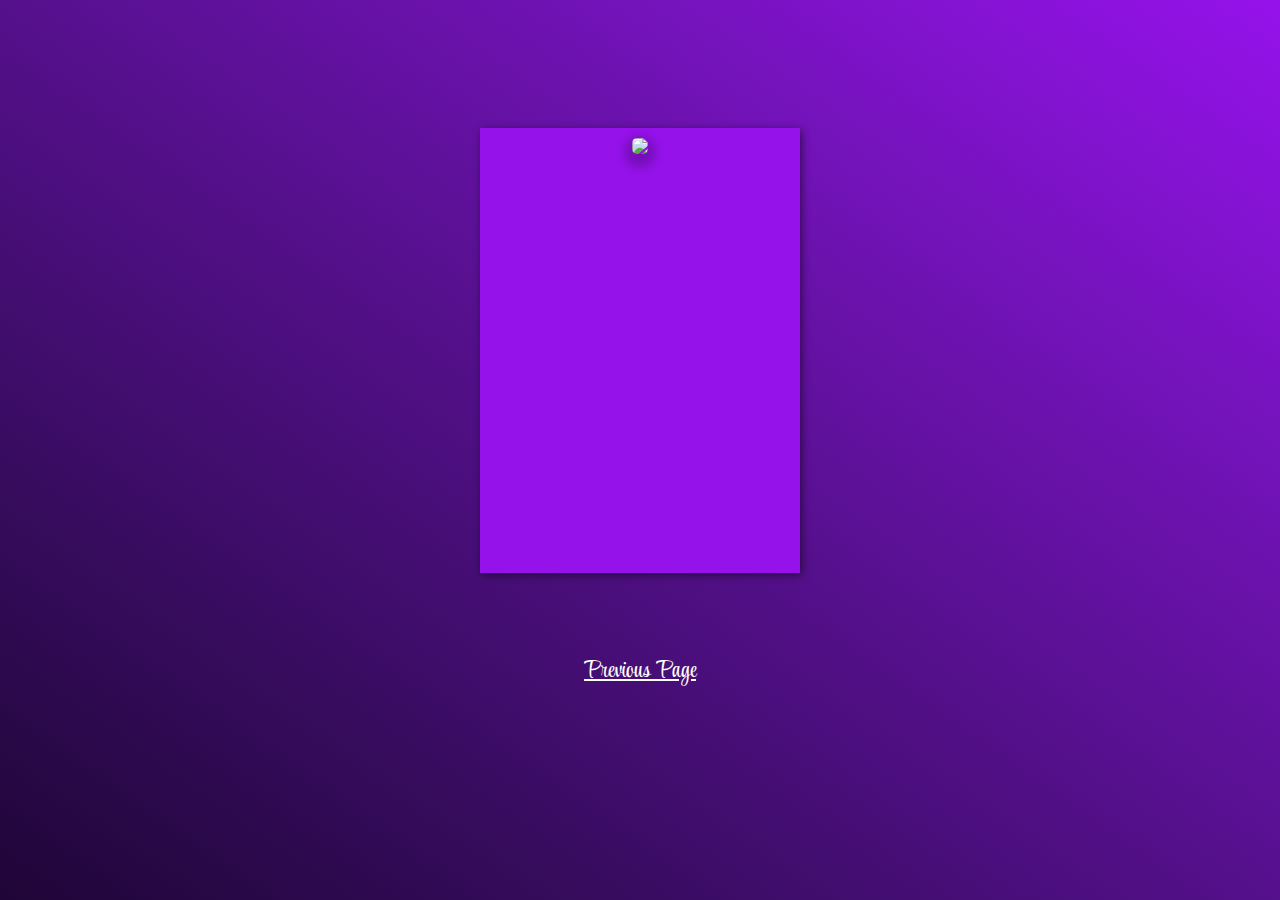
==== card.html @ 070ed12d "added a birthday card" ====
<!DOCTYPE html>
<html lang="en">

<head>
    <meta charset="UTF-8">
    <meta name="viewport" content="width=device-width, initial-scale=1.0">
    <link rel="stylesheet" href="card.css">
    <link rel="preconnect" href="https://fonts.googleapis.com">
    <link rel="preconnect" href="https://fonts.gstatic.com" crossorigin>
    <link href="https://fonts.googleapis.com/css2?family=Style+Script&display=swap" rel="stylesheet">
    <title>Document</title>
</head>

<body>
    <div class="card">
        <div class="back"></div>
        <div class="front">
            <div class="imgset">
                <img width="100%"
                    src="https://1.bp.blogspot.com/-Mgj9-rbs65E/XfMoPSD5gtI/AAAAAAAAURk/NBokE2gSS2cTSJ2em5lZ5hJDuTtRN7UVwCLcBGAsYHQ/s1600/2713997.png">
            </div>
        </div>
        <div class="text-container">
            <p id="head">Happy Birthday Again</p>
            <p>I hope your special day will bring you lots of happiness, love, and fun. You deserve them a lot. Enjoy!
            </p>
            <p id="tail">Hope your day goes great!</p>
        </div>
    </div>
    <a href="index.html" class="link">Previous Page</a>
</body>

</html>
---- card.css ----
*{
    font-family: 'Style Script', cursive;
}

body
{
  background-image: linear-gradient(to right top, #1f0537, #380c60, #55108c, #7413bb, #9612eb);
    height: 100%;
    margin: 0;
    background-repeat: no-repeat;
    background-attachment: fixed;
    text-align:center;
}

.card {
	 position: relative;
	 width: 300px;
	 height: 425px;
	 border: 10px solid #9612eb;
	 margin: 8rem auto 0 auto;
	 box-shadow: inset 10px 0px 15px 0px rgba(0, 0, 0, 0.1);
    background-image: linear-gradient(to bottom, rgba(255, 255, 255), rgba(255, 255, 255, 0.5)), url("https://images.unsplash.com/photo-1527481138388-31827a7c94d5?ixlib=rb-1.2.1&ixid=eyJhcHBfaWQiOjEyMDd9&auto=format&fit=crop&w=500&q=60");

background-position: center; 
  background-repeat: no-repeat; 
  background-size: cover;
	 background-color: #e6f0e6;
}
 .card .text-container {
	 width: 80%;
	 height: 80%;
	 margin: auto;
}
 .strikethrough {
	 text-decoration: line-through;
}
 .card .text-container #head {
	 /* font-family: 'Nobile', sans-serif; */
	 font-size: 2rem;
     /* font-weight: 600; */
	 margin: 60px auto 40px auto;
}

.card .text-container #tail {
    /* font-family: 'Nobile', sans-serif; */
    font-size: 1.8rem;
    /* font-weight: 600; */
    margin: 30px auto 0px auto;
}
 .card p {
	 font-size: 1.5rem;
	 line-height: 1.4;
	 /* font-family: 'Nobile'; */
	 color: #331717;
	 /* font-style: italic; */
	 text-align: center;
	 margin: 40px auto 0px auto;
}
 .card .front {
	 position: absolute;
	 width: 100%;
	 height: 100%;
	 margin: -10px 0px 0px -10px;
	 border: 10px solid #9612eb;
	 backface-visibility: hidden;
	 background-color: #9612eb;
	/* background-image: url($cover-image);
	 */
	 background-size: contain;
	 transform-style: preserve-3d;
	 transform-origin: 0% 50%;
	 transform: perspective(800px) rotateY(0deg);
	 transition: all 0.8s ease-in-out;
}
 .card:hover .front {
	 transform: perspective(800px) rotateY(-170deg);
	 background-color: #41718d;
}
 .card:hover .back {
	 transform: perspective(800px) rotateY(-170deg);
	 box-shadow: 7px 0px 5px 0px rgba(0, 0, 0, 0.3), inset 2px 0px 15px 0px rgba(0, 0, 0, 0.1);
	 background-color: #d2dcd2;
}
 .card .back {
	 position: absolute;
	 width: 100%;
	 height: 100%;
	 border: 10px solid #9612eb;
	 margin: -10px 0px 0px -10px;
	 backface-visibility: visible;
	 filter: drop-shadow(2px 2px 4px rgba(0, 0, 0, .5));
	 transform-style: preserve-3d;
	 transform-origin: 0% 50%;
	 transform: perspective(800px) rotateY(0deg);
	 transition: all 0.8s ease-in-out;
	 background-color: #e6f0e6;
	 box-shadow: 0px 0px 0px 0px rgba(0, 0, 0, 0.1);
}

.imgset
{
  position: relative;
  z-index: 1;
  margin-bottom: -215px;
}
.imgset img
{
    box-shadow: 0px 6px 11px 7px rgba(0, 0, 0, 0.22);
    border-radius: 5px;
}

.link{
    position: absolute;
    margin-top: 5rem;
    margin-left: -3.5rem;
    color: white;
    font-size: 1.5rem;
    /* border: 1px solid white; */
}
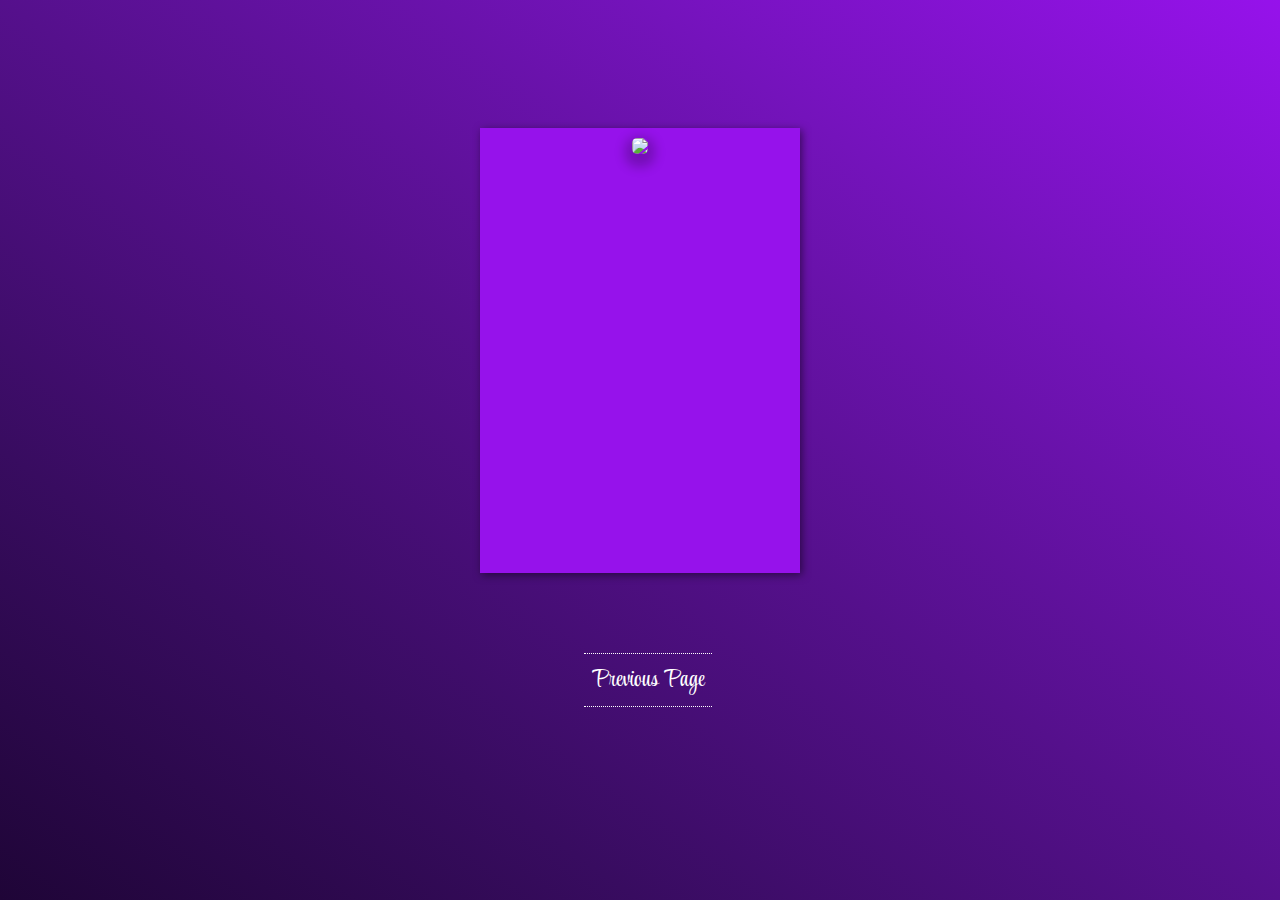
==== commit 10c41aab: "updated" ====
--- a/card.html
+++ b/card.html
@@ -8,7 +8,7 @@
     <link rel="preconnect" href="https://fonts.googleapis.com">
     <link rel="preconnect" href="https://fonts.gstatic.com" crossorigin>
     <link href="https://fonts.googleapis.com/css2?family=Style+Script&display=swap" rel="stylesheet">
-    <title>Document</title>
+    <title>Birthday Card</title>
 </head>
 
 <body>
@@ -24,7 +24,7 @@
             <p id="head">Happy Birthday Again</p>
             <p>I hope your special day will bring you lots of happiness, love, and fun. You deserve them a lot. Enjoy!
             </p>
-            <p id="tail">Hope your day goes great!</p>
+            <p id="tail">Hope your year goes great!</p>
         </div>
     </div>
     <a href="index.html" class="link">Previous Page</a>
--- a/card.css
+++ b/card.css
@@ -115,5 +115,15 @@
     margin-left: -3.5rem;
     color: white;
     font-size: 1.5rem;
-    /* border: 1px solid white; */
+	text-decoration: none;
+	border-top: 1px dotted white;
+    border-bottom: 1px dotted white;
+    padding: 0.5rem;
+}
+
+
+.link:hover{
+    color: gold;
+    border-top: 1px dotted gold;
+    border-bottom: 1px dotted gold;
 }